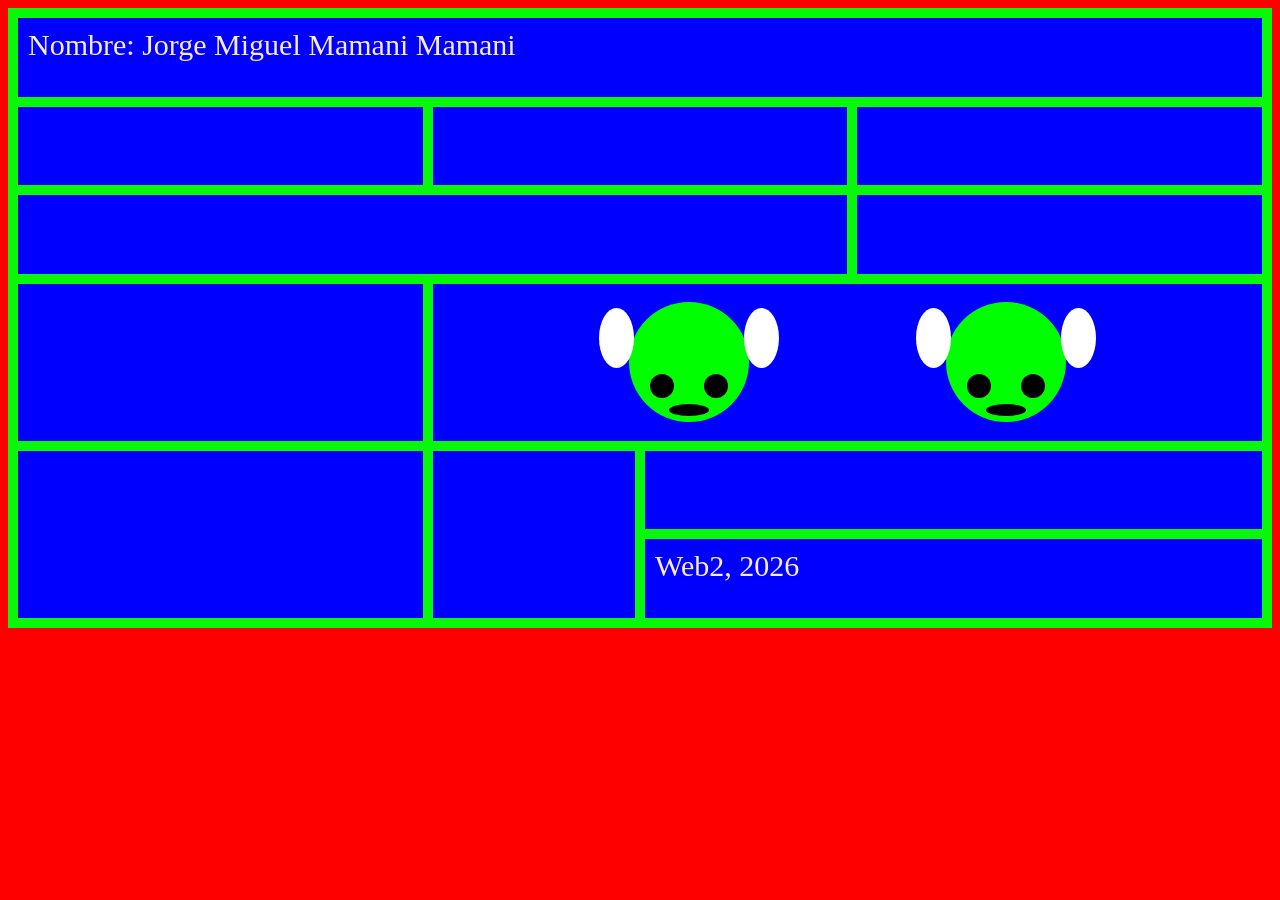
==== index.html @ 9007bec6 "Add files via upload" ====
<!DOCTYPE html>
<html lang="en">
<head>
    <meta charset="UTF-8">
    <meta name="viewport" content="width=device-width, initial-scale=1.0">
    <title>GRID 1</title>
    <link rel="stylesheet" href="css/estilo1.css">
</head>
<body>
    <div class="padre">
        <div class="caja1">Nombre: Jorge Miguel Mamani Mamani</div>
        <div class="caja2"></div>
        <div class="caja3"></div>
        <div class="caja4"></div>
        <div class="caja5"></div>
        <div class="caja6"></div>
        <div class="caja7"></div>
        <div class="caja8">
            <div class="cara">
                <div class="arriba">
                    <div class="ovalo"></div>
                    <div class="ovalo"></div>
                </div>
                <div class="ojos">
                    <div class="ojo"></div>
                    <div class="ojo"></div>
                </div>
                <div class="boca"></div>
            </div>
            <div class="cara">
                <div class="arriba">
                    <div class="ovalo"></div>
                    <div class="ovalo"></div>
                </div>
                <div class="ojos">
                    <div class="ojo"></div>
                    <div class="ojo"></div>
                </div>
                <div class="boca"></div>
            </div>
        </div>
        <div class="caja9"></div>
        <div class="caja10"></div>
        <div class="caja11"></div>
        <div class="caja12">Web2, 2026</div>
    </div>
</body>
</html>
---- css/estilo1.css ----
body{
    background-color: red;
    font-size: 30px;
}
.padre{
    background-color: rgb(9, 247, 9);
    width: auto;
    height: 600px;
    padding: 10px;
    display:flex;
    justify-content:center;
    display: grid;
    grid-gap: 10px;
    grid-template-columns: 2fr 1fr 1fr 2fr;
    grid-template-rows: 1fr 1fr 1fr 2fr 1fr 1fr;
    grid-template-areas: "c1 c1 c1 c1"
                         "c2 c3 c3 c4"
                         "c5 c5 c5 c6"
                         "c7 c8 c8 c8"
                         "c9 c10 c11 c11"
                         "c9 c10 c12 c12";
}
.caja1{
    background-color: blue;
    padding: 10px;
    color: antiquewhite;
    grid-area: c1;
}
.caja2{
    background-color: blue;
    grid-area: c2;
}
.caja3{
    background-color: blue;
    grid-area: c3;
}
.caja4{
    background-color: blue;
    grid-area: c4;
}
.caja5{
    background-color: blue;
    grid-area: c5;
}
.caja6{
    background-color: blue;
    grid-area: c6;
}
.caja7{
    background-color: blue;
    grid-area: c7;
}
.caja8{
    background-color: blue;
    grid-area: c8;
    display:flex;
    justify-content:space-evenly;
    align-items:center;
}
.caja9{
    background-color: blue;
    grid-area: c9;
}
.caja10{
    background-color: blue;
    grid-area: c10;
}
.caja11{
    background-color: blue;
    grid-area: c11;
}
.caja12{
    background-color: blue;
    padding: 10px;
    color: antiquewhite;
    grid-area: c12;
}
.cara{
    width:120px;
    height:120px;
    background:lime;
    border-radius:50%;
    display:flex;
    flex-direction:column;
    justify-content:space-evenly;
    align-items:center;
}
.arriba{
    display:flex;
    justify-content:space-between;
    width:150%;
}
.ovalo{
    width:35px;
    height:60px;
    background:white;
    border-radius:50%;
}
.ojos{
    display:flex;
    gap:30px;
}
.ojo{
    width:24px;
    height:24px;
    background:black;
    border-radius:50%;
}
.boca{
    width:40px;
    height:12px;
    background:black;
    border-radius:50%;
}
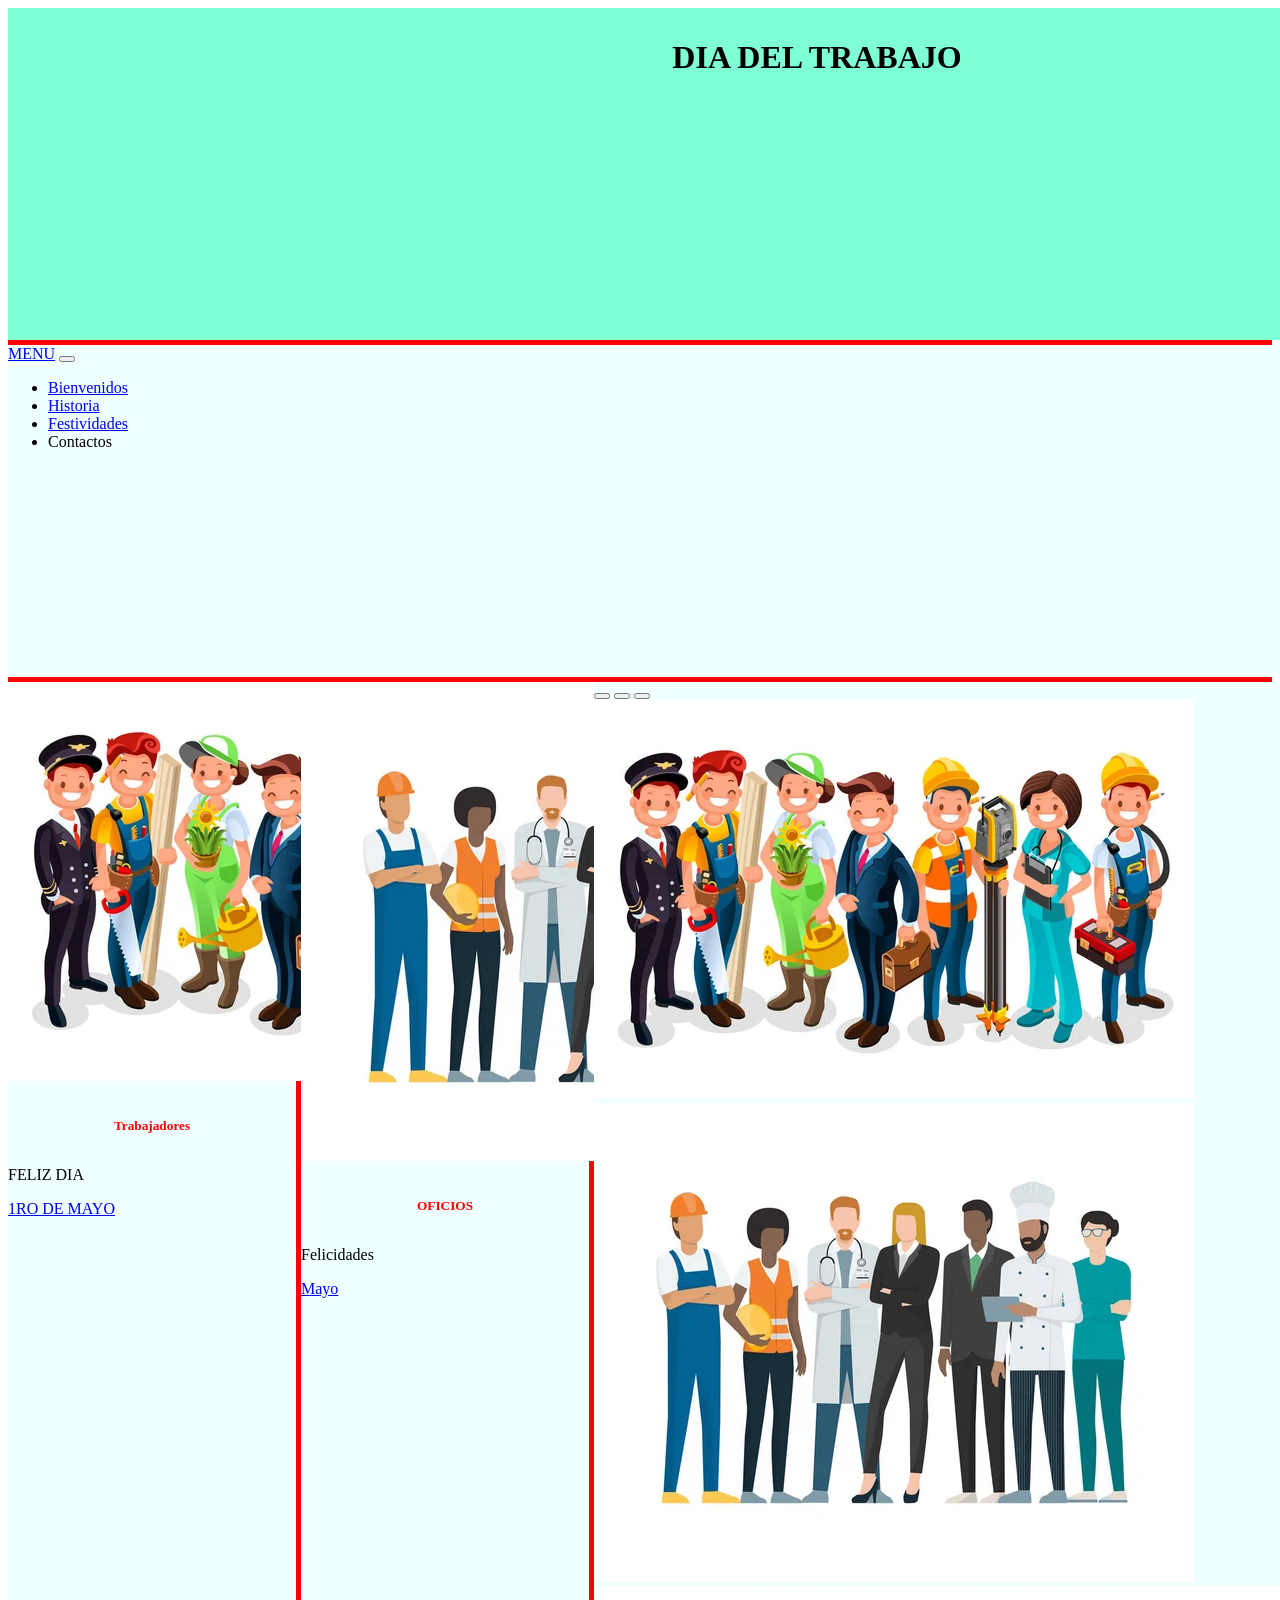
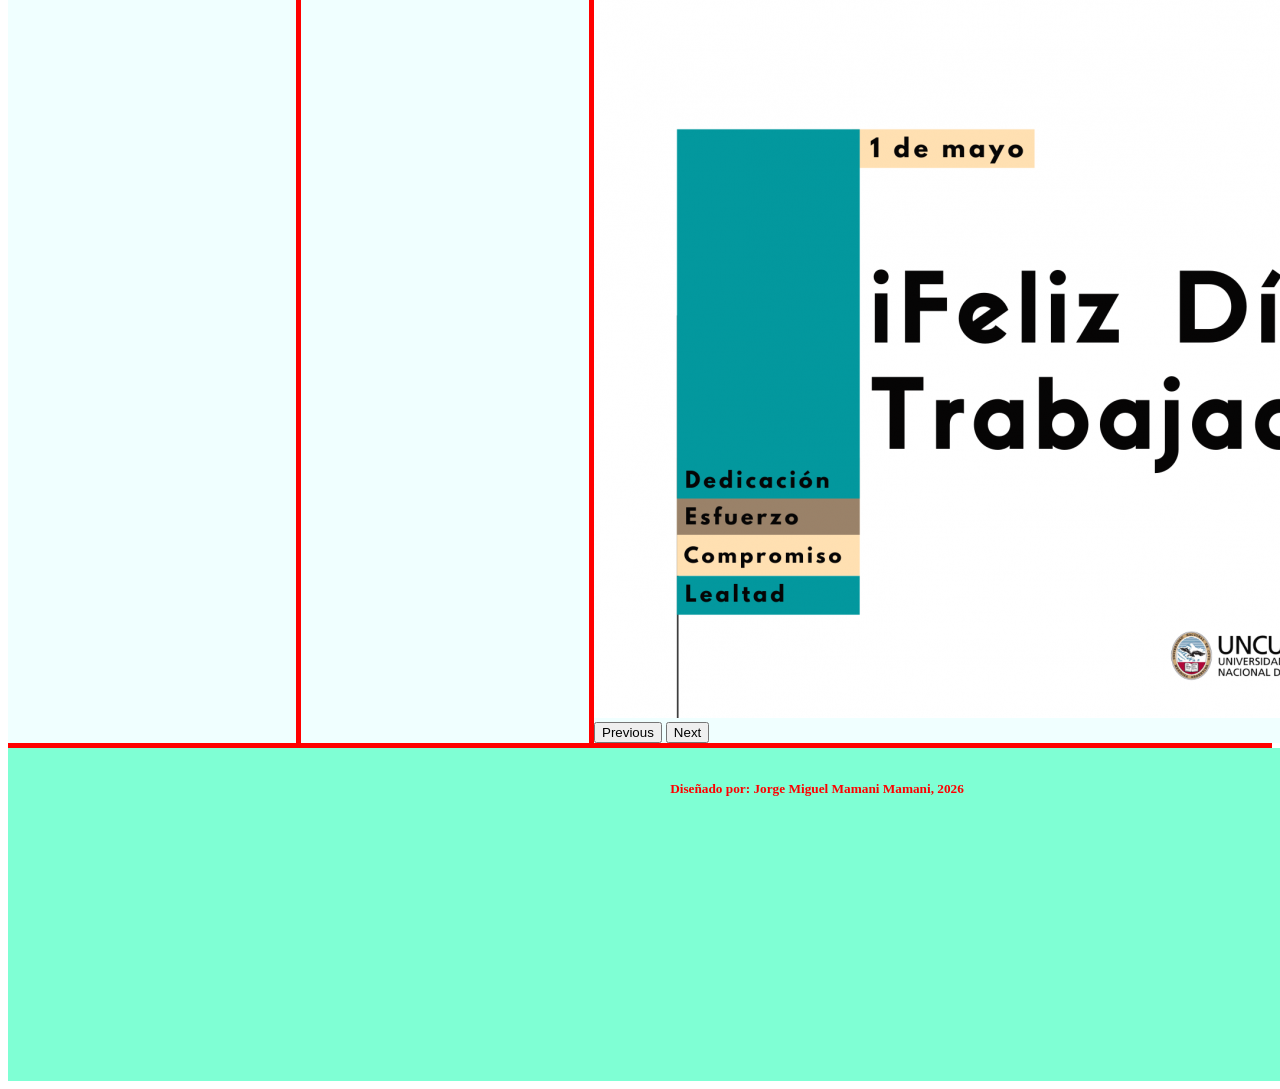
==== commit 33cc1a76: "Add files via upload" ====
--- a/index.html
+++ b/index.html
@@ -2,47 +2,104 @@
 <html lang="en">
 <head>
     <meta charset="UTF-8">
+    <meta http-equiv="X-UA-Compatible" content="IE=edge">
     <meta name="viewport" content="width=device-width, initial-scale=1.0">
-    <title>GRID 1</title>
-    <link rel="stylesheet" href="css/estilo1.css">
+    <title>INDEX</title>
+    <link rel="stylesheet" href="estilos/estilo1.css">
+    <link rel="stylesheet" href="css/bootstrap.min.css">
+    <script src="js/bootstrap.bundle.min.js"></script>
 </head>
 <body>
-    <div class="padre">
-        <div class="caja1">Nombre: Jorge Miguel Mamani Mamani</div>
-        <div class="caja2"></div>
-        <div class="caja3"></div>
-        <div class="caja4"></div>
-        <div class="caja5"></div>
-        <div class="caja6"></div>
-        <div class="caja7"></div>
-        <div class="caja8">
-            <div class="cara">
-                <div class="arriba">
-                    <div class="ovalo"></div>
-                    <div class="ovalo"></div>
+    <div class="contenedor">
+        <div class="tit">
+            <h1>DIA DEL TRABAJO</h1>
+        </div>
+        <div class="menu">
+
+            <nav class="navbar navbar-expand-lg bg-light">
+                <div class="container-fluid">
+                  <a class="navbar-brand" href="#">MENU</a>
+                  <button class="navbar-toggler" type="button" data-bs-toggle="collapse" data-bs-target="#navbarNav" aria-controls="navbarNav" aria-expanded="false" aria-label="Toggle navigation">
+                    <span class="navbar-toggler-icon"></span>
+                  </button>
+                  <div class="collapse navbar-collapse" id="navbarNav">
+
+                    <ul class="navbar-nav">
+                      <li class="nav-item">
+                        <a class="nav-link active" aria-current="page" href="#">Bienvenidos</a>
+                      </li>
+                      <li class="nav-item">
+                        <a class="nav-link" href="pags/historia.html">Historia</a>
+                      </li>
+                      <li class="nav-item">
+                        <a class="nav-link" href="#">Festividades</a>
+                      </li>
+                      <li class="nav-item">
+                        <a class="nav-link disabled">Contactos</a>
+                      </li>
+                    </ul>
+                  </div>
                 </div>
-                <div class="ojos">
-                    <div class="ojo"></div>
-                    <div class="ojo"></div>
+            </nav>
+
+        </div>
+        <div class="car1">
+
+            <div class="card" style="width: 18rem;">
+                <img src="imags/trabajo1.jpg" class="card-img-top" alt="...">
+                <div class="card-body">
+                  <h5 class="card-title">Trabajadores</h5>
+                  <p class="card-text">FELIZ DIA</p>
+                  <a href="#" class="btn btn-primary">1RO DE MAYO</a>
                 </div>
-                <div class="boca"></div>
             </div>
-            <div class="cara">
-                <div class="arriba">
-                    <div class="ovalo"></div>
-                    <div class="ovalo"></div>
+
+        </div>
+        <div class="car2">
+
+            <div class="card" style="width: 18rem;">
+                <img src="imags/trabajo2.jpg" class="card-img-top" alt="...">
+                <div class="card-body">
+                  <h5 class="card-title">OFICIOS</h5>
+                  <p class="card-text">Felicidades</p>
+                  <a href="#" class="btn btn-primary">Mayo</a>
                 </div>
-                <div class="ojos">
-                    <div class="ojo"></div>
-                    <div class="ojo"></div>
+            </div>
+
+        </div>
+        <div class="carr">
+
+            <div id="carouselExampleIndicators" class="carousel slide" data-bs-ride="true">
+                <div class="carousel-indicators">
+                  <button type="button" data-bs-target="#carouselExampleIndicators" data-bs-slide-to="0" class="active" aria-current="true" aria-label="Slide 1"></button>
+                  <button type="button" data-bs-target="#carouselExampleIndicators" data-bs-slide-to="1" aria-label="Slide 2"></button>
+                  <button type="button" data-bs-target="#carouselExampleIndicators" data-bs-slide-to="2" aria-label="Slide 3"></button>
                 </div>
-                <div class="boca"></div>
+                <div class="carousel-inner">
+                  <div class="carousel-item active">
+                    <img src="imags/trabajo1.jpg" class="d-block w-100" alt="...">
+                  </div>
+                  <div class="carousel-item">
+                    <img src="imags/trabajo2.jpg" class="d-block w-100" alt="...">
+                  </div>
+                  <div class="carousel-item">
+                    <img src="imags/trabajo3.jpg" class="d-block w-100" alt="...">
+                  </div>
+                </div>
+                <button class="carousel-control-prev" type="button" data-bs-target="#carouselExampleIndicators" data-bs-slide="prev">
+                  <span class="carousel-control-prev-icon" aria-hidden="true"></span>
+                  <span class="visually-hidden">Previous</span>
+                </button>
+                <button class="carousel-control-next" type="button" data-bs-target="#carouselExampleIndicators" data-bs-slide="next">
+                  <span class="carousel-control-next-icon" aria-hidden="true"></span>
+                  <span class="visually-hidden">Next</span>
+                </button>
             </div>
+
         </div>
-        <div class="caja9"></div>
-        <div class="caja10"></div>
-        <div class="caja11"></div>
-        <div class="caja12">Web2, 2026</div>
+        <div class="pie">
+            <h5>Diseñado por: Jorge Miguel Mamani Mamani, 2026</h5>
+        </div>
     </div>
 </body>
 </html>
--- a/estilos/estilo1.css
+++ b/estilos/estilo1.css
@@ -0,0 +1,45 @@
+.contenedor{
+    background-color: red;
+    display: grid;
+    grid-gap: 5px;
+    grid-template-columns: 1fr 1fr 2fr;
+    grid-template-rows: 1fr 1fr 5fr 1fr;
+    grid-template-areas: "tit tit tit"
+                         "menu menu menu"
+                         "car1 car2 carr"
+                         "pie pie pie";
+}
+.tit{
+    background-color: aquamarine;
+    grid-area: tit;
+    display: flex;
+    justify-content: center;
+    padding: 10px;
+}
+.menu{
+    background-color: azure;
+    grid-area: menu;
+}
+.car1{
+    background-color: azure;
+    grid-area: car1;
+}
+.car2{
+    background-color: azure;
+    grid-area: car2;
+}
+.carr{
+    background-color: azure;
+    grid-area: carr;
+}
+.pie{
+    background-color: aquamarine;
+    grid-area: pie;
+}
+h5{
+    color: red;
+    display: flex;
+    justify-content: center;
+    font-family: Georgia, 'Times New Roman', Times, serif;
+    padding: 10px;
+}
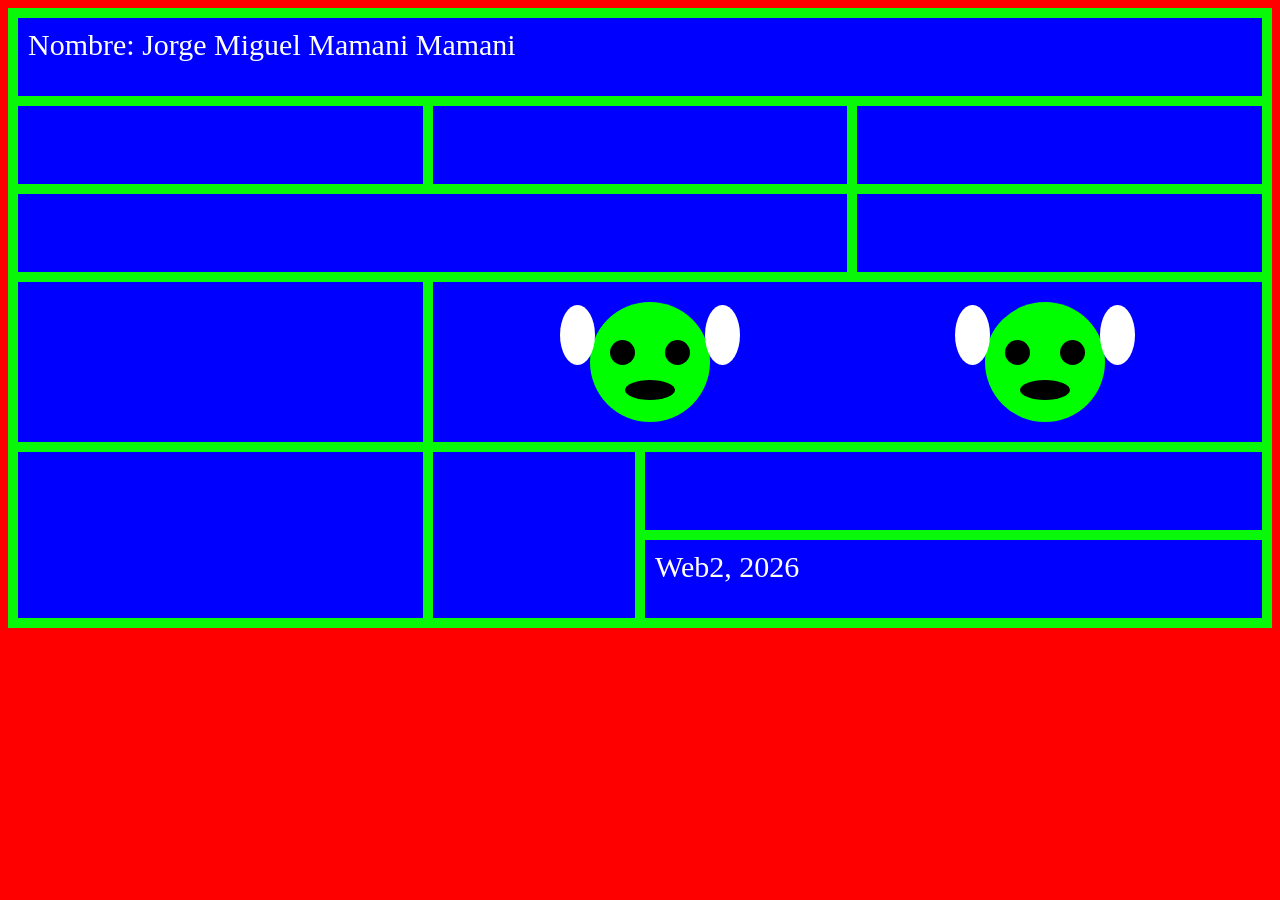
==== commit 71bab9fa: "Add files via upload" ====
--- a/index.html
+++ b/index.html
@@ -2,104 +2,47 @@
 <html lang="en">
 <head>
     <meta charset="UTF-8">
-    <meta http-equiv="X-UA-Compatible" content="IE=edge">
     <meta name="viewport" content="width=device-width, initial-scale=1.0">
-    <title>INDEX</title>
-    <link rel="stylesheet" href="estilos/estilo1.css">
-    <link rel="stylesheet" href="css/bootstrap.min.css">
-    <script src="js/bootstrap.bundle.min.js"></script>
+    <title>TAREA GRID</title>
+    <link rel="stylesheet" href="css/estilo1.css">
 </head>
 <body>
-    <div class="contenedor">
-        <div class="tit">
-            <h1>DIA DEL TRABAJO</h1>
+    <div class="padre">
+        <div class="caja1">Nombre: Jorge Miguel Mamani Mamani</div>
+        <div class="caja2"></div>
+        <div class="caja3"></div>
+        <div class="caja4"></div>
+        <div class="caja5"></div>
+        <div class="caja6"></div>
+        <div class="caja7"></div>
+        <div class="caja8">
+             <div class="cara">
+                <div class="orejas">
+                    <div class="oreja"></div>
+                    <div class="oreja"></div>
+                </div>
+                <div class="ojos">
+                    <div class="ojo"></div>
+                    <div class="ojo"></div>
+                </div>
+                <div class="boca"></div>
+            </div>
+            <div class="cara">
+                <div class="orejas">
+                    <div class="oreja"></div>
+                    <div class="oreja"></div>
+                </div>
+                <div class="ojos">
+                    <div class="ojo"></div>
+                    <div class="ojo"></div>
+                </div>
+                <div class="boca"></div>
+            </div>
         </div>
-        <div class="menu">
-
-            <nav class="navbar navbar-expand-lg bg-light">
-                <div class="container-fluid">
-                  <a class="navbar-brand" href="#">MENU</a>
-                  <button class="navbar-toggler" type="button" data-bs-toggle="collapse" data-bs-target="#navbarNav" aria-controls="navbarNav" aria-expanded="false" aria-label="Toggle navigation">
-                    <span class="navbar-toggler-icon"></span>
-                  </button>
-                  <div class="collapse navbar-collapse" id="navbarNav">
-
-                    <ul class="navbar-nav">
-                      <li class="nav-item">
-                        <a class="nav-link active" aria-current="page" href="#">Bienvenidos</a>
-                      </li>
-                      <li class="nav-item">
-                        <a class="nav-link" href="pags/historia.html">Historia</a>
-                      </li>
-                      <li class="nav-item">
-                        <a class="nav-link" href="#">Festividades</a>
-                      </li>
-                      <li class="nav-item">
-                        <a class="nav-link disabled">Contactos</a>
-                      </li>
-                    </ul>
-                  </div>
-                </div>
-            </nav>
-
-        </div>
-        <div class="car1">
-
-            <div class="card" style="width: 18rem;">
-                <img src="imags/trabajo1.jpg" class="card-img-top" alt="...">
-                <div class="card-body">
-                  <h5 class="card-title">Trabajadores</h5>
-                  <p class="card-text">FELIZ DIA</p>
-                  <a href="#" class="btn btn-primary">1RO DE MAYO</a>
-                </div>
-            </div>
-
-        </div>
-        <div class="car2">
-
-            <div class="card" style="width: 18rem;">
-                <img src="imags/trabajo2.jpg" class="card-img-top" alt="...">
-                <div class="card-body">
-                  <h5 class="card-title">OFICIOS</h5>
-                  <p class="card-text">Felicidades</p>
-                  <a href="#" class="btn btn-primary">Mayo</a>
-                </div>
-            </div>
-
-        </div>
-        <div class="carr">
-
-            <div id="carouselExampleIndicators" class="carousel slide" data-bs-ride="true">
-                <div class="carousel-indicators">
-                  <button type="button" data-bs-target="#carouselExampleIndicators" data-bs-slide-to="0" class="active" aria-current="true" aria-label="Slide 1"></button>
-                  <button type="button" data-bs-target="#carouselExampleIndicators" data-bs-slide-to="1" aria-label="Slide 2"></button>
-                  <button type="button" data-bs-target="#carouselExampleIndicators" data-bs-slide-to="2" aria-label="Slide 3"></button>
-                </div>
-                <div class="carousel-inner">
-                  <div class="carousel-item active">
-                    <img src="imags/trabajo1.jpg" class="d-block w-100" alt="...">
-                  </div>
-                  <div class="carousel-item">
-                    <img src="imags/trabajo2.jpg" class="d-block w-100" alt="...">
-                  </div>
-                  <div class="carousel-item">
-                    <img src="imags/trabajo3.jpg" class="d-block w-100" alt="...">
-                  </div>
-                </div>
-                <button class="carousel-control-prev" type="button" data-bs-target="#carouselExampleIndicators" data-bs-slide="prev">
-                  <span class="carousel-control-prev-icon" aria-hidden="true"></span>
-                  <span class="visually-hidden">Previous</span>
-                </button>
-                <button class="carousel-control-next" type="button" data-bs-target="#carouselExampleIndicators" data-bs-slide="next">
-                  <span class="carousel-control-next-icon" aria-hidden="true"></span>
-                  <span class="visually-hidden">Next</span>
-                </button>
-            </div>
-
-        </div>
-        <div class="pie">
-            <h5>Diseñado por: Jorge Miguel Mamani Mamani, 2026</h5>
-        </div>
+        <div class="caja9"></div>
+        <div class="caja10"></div>
+        <div class="caja11"></div>
+        <div class="caja12">Web2, 2026</div>
     </div>
 </body>
 </html>
--- a/css/estilo1.css
+++ b/css/estilo1.css
@@ -0,0 +1,118 @@
+body{
+    background-color: red;
+    font-size: 30px;
+    color: white;
+}
+.padre{
+    background-color: rgb(9, 247, 9);
+    width: auto;
+    height: 600px;
+    padding: 10px;
+    display: grid;
+    grid-gap: 10px;
+    grid-template-columns: 2fr 1fr 1fr 2fr;
+    grid-template-rows: 1fr 1fr 1fr 2fr 1fr 1fr;
+    grid-template-areas: "c1 c1 c1 c1"
+                         "c2 c3 c3 c4"
+                         "c5 c5 c5 c6"
+                         "c7 c8 c8 c8"
+                         "c9 c10 c11 c11"
+                         "c9 c10 c12 c12";
+}
+.caja1{
+    background-color: blue;
+    grid-area: c1;
+    padding: 10px;
+}
+.caja2{
+    background-color: blue;
+    grid-area: c2;
+}
+.caja3{
+    background-color: blue;
+    grid-area: c3;
+}
+.caja4{
+    background-color: blue;
+    grid-area: c4;
+}
+.caja5{
+    background-color: blue;
+    grid-area: c5;
+}
+.caja6{
+    background-color: blue;
+    grid-area: c6;
+}
+.caja7{
+    background-color: blue;
+    grid-area: c7;
+}
+.caja8{
+    background-color: blue;
+    grid-area: c8;
+    padding: 20px;
+    display:flex;
+    justify-content:space-around;
+    align-items:start;
+}
+.cara{
+    width:120px;
+    height:120px;
+    background:lime;
+    border-radius:50%;
+    display:flex;
+    flex-direction:column;
+    justify-content:space-around;
+    align-items:center;
+}
+.orejas{
+    display:flex;
+    gap: 110px;
+    /* justify-content:space-around; */
+    /* width:150%; */
+}
+.oreja{
+    width:35px;
+    height:60px;
+    background:white;
+    border-radius:50%;
+}
+.ojos{
+    display:flex;
+    gap:30px;
+    position: relative;
+    bottom: 30px;
+}
+.ojo{
+    width:25px;
+    height:25px;
+    background:black;
+    border-radius:50%;
+}
+.boca{
+    width:50px;
+    height:20px;
+    background:black;
+    border-radius:50%;
+    position: relative;
+    bottom: 20px;
+}
+.caja9{
+    background-color: blue;
+    grid-area: c9;
+}
+.caja10{
+    background-color: blue;
+    grid-area: c10;
+}
+.caja11{
+    background-color: blue;
+    grid-area: c11;
+}
+.caja12{
+    background-color: blue;
+    grid-area: c12;
+    padding: 10px;
+}
+
